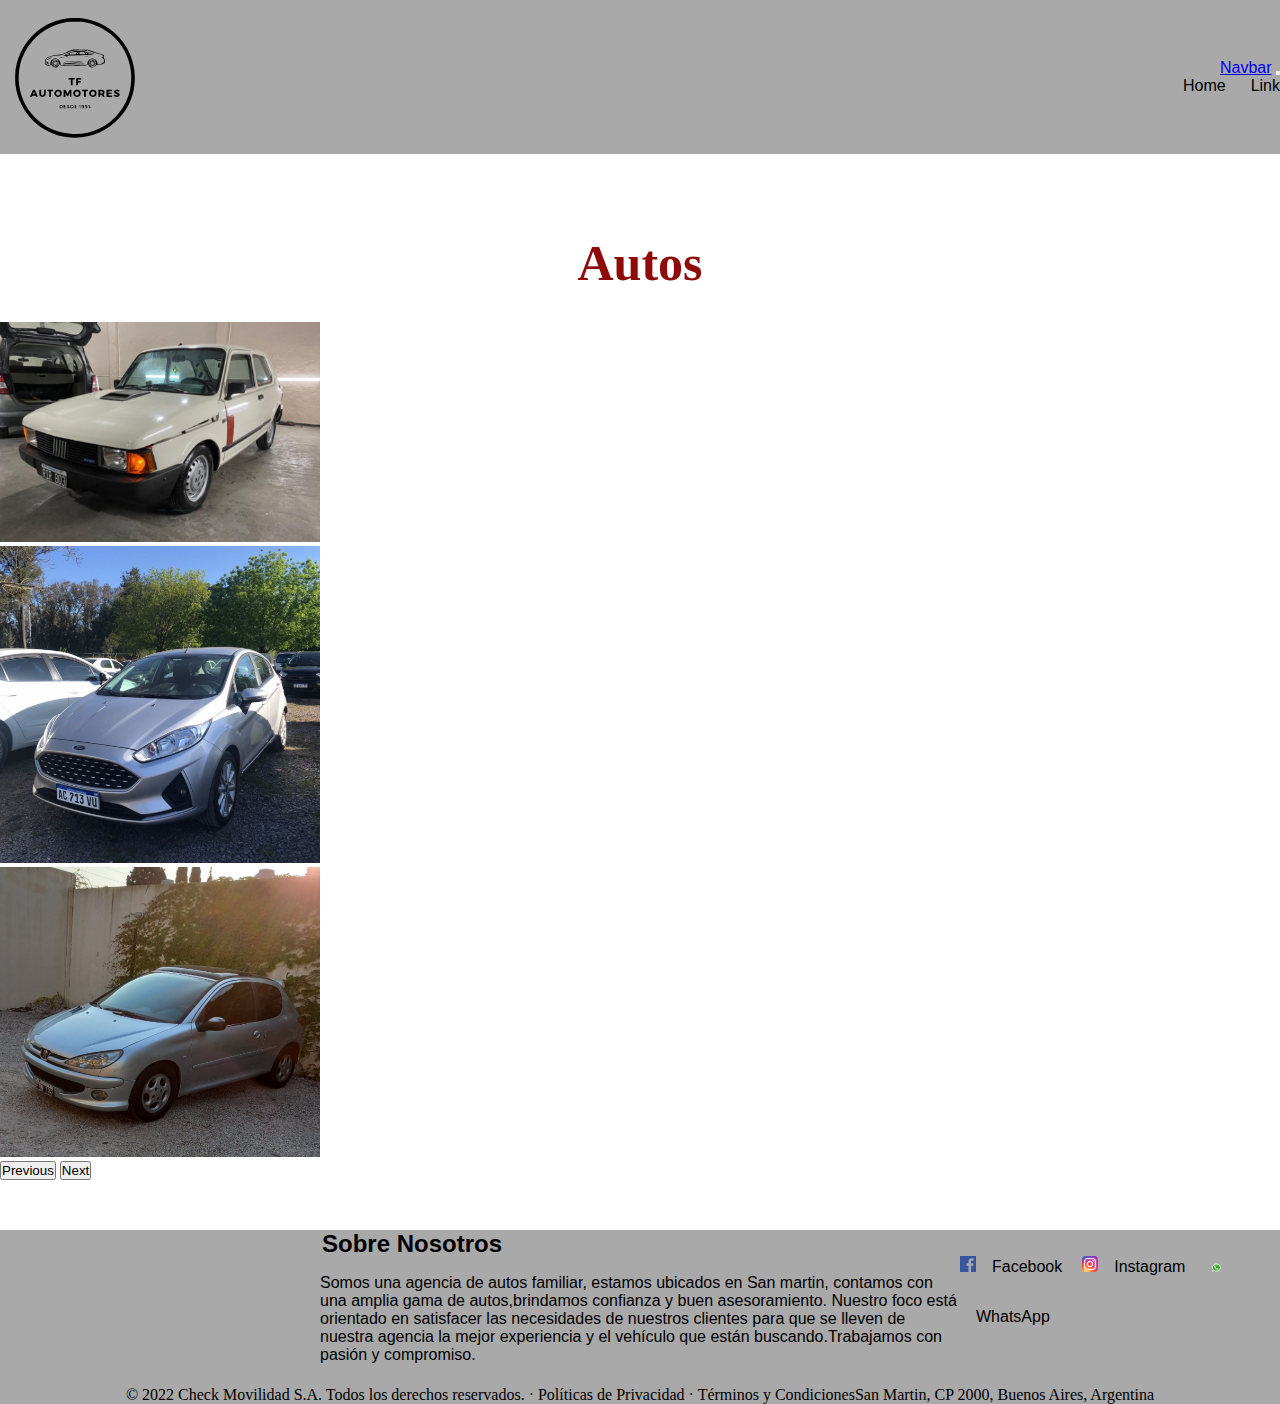
==== pages/autos.html @ e4372027 "subiendo por primera vez los archivos" ====
<!DOCTYPE html>
<html lang="en">

<head>
    <meta charset="UTF-8">
    <meta http-equiv="X-UA-Compatible" content="IE=edge">
    <meta name="viewport" content="width=device-width, initial-scale=1.0">
    <!-- CSS only -->
<link href="https://cdn.jsdelivr.net/npm/bootstrap@5.2.2/dist/css/bootstrap.min.css" rel="stylesheet" integrity="sha384-Zenh87qX5JnK2Jl0vWa8Ck2rdkQ2Bzep5IDxbcnCeuOxjzrPF/et3URy9Bv1WTRi" crossorigin="anonymous">
    <!-- lin de mi css-->
    <link rel="stylesheet" href="../css/style.css">
    <title>TF AUTOMOTORES 🚗</title>
</head>

<body>
    <header >
        <!-- LOGO DE LA PAGINA-->
           <div>
            <a class="LogoImg" href="index.html">
                <img class="LogoImg" src="../logo/Logo-comida-empanadas-ilustrativo-negro.svg"
                    alt="Logo page">
            </a> </div>
        <div class="Menu">
          <nav class="navbar navbar-expand-lg bg-light">
            <div class="container-fluid">
              <a class="navbar-brand" href="#">Navbar</a>
              <button class="navbar-toggler" type="button" data-bs-toggle="collapse" data-bs-target="#navbarSupportedContent" aria-controls="navbarSupportedContent" aria-expanded="false" aria-label="Toggle navigation">
                <span class="navbar-toggler-icon"></span>
              </button>
              <div class="collapse navbar-collapse" id="navbarSupportedContent">
                <ul class="navbar-nav me-auto mb-2 mb-lg-0">
                  <li class="nav-item">
                    <a class="nav-link active" aria-current="page" href="#">Home</a>
                  </li>
                  <li class="nav-item">
                    <a class="nav-link" href="#">Link</a>
                  </li>
                  <!--<li class="nav-item dropdown">
                    <a class="nav-link dropdown-toggle" href="#" role="button" data-bs-toggle="dropdown" aria-expanded="false">
                      Dropdown
                    </a>
                    <ul class="dropdown-menu">
                      <li><a class="dropdown-item" href="#">Action</a></li>
                      <li><a class="dropdown-item" href="#">Another action</a></li>
                      <li><hr class="dropdown-divider"></li>
                      <li><a class="dropdown-item" href="#">Something else here</a></li>
                    </ul>
                  </li> -->
                  
                </ul>
              </div>
            </div>
          </nav>
        </div>
    </header>
    
    <!-- contenido principal-->
    <main>
            <h1>Autos</h1>
            <div>
                <div id="carouselExampleControls" class="carousel slide" data-bs-ride="carousel">
                    <div class="carousel-inner">
                      <div class="carousel-item active">
                        <img src="../Fotos/fiat147.png" class="d-block  ImgFiat" alt="...">
                      </div>
                      <div class="carousel-item">
                        <img src="../Fotos/ford-fiesta.png" class="d-block  ImgFiesta " alt="...">
                      </div>
                      <div class="carousel-item">
                        <img src="../Fotos/peugeot206.png" class="d-block  ImgPeugeot" alt="...">
                      </div>
                    </div>
                    <button class="carousel-control-prev" type="button" data-bs-target="#carouselExampleControls" data-bs-slide="prev">
                      <span class="carousel-control-prev-icon" aria-hidden="true"></span>
                      <span class="visually-hidden">Previous</span>
                    </button>
                    <button class="carousel-control-next" type="button" data-bs-target="#carouselExampleControls" data-bs-slide="next">
                      <span class="carousel-control-next-icon" aria-hidden="true"></span>
                      <span class="visually-hidden">Next</span>
                    </button>
                  </div>
            </div>
        </main>
        
        <footer>
            <div class="Prueba">
            <div class="Prueba2"> <h2 class="Nosotros"> Sobre Nosotros</h2>
                        <p class="TextoNosotros"> Somos una agencia de autos familiar, estamos ubicados en San martin, contamos con una amplia gama de autos,brindamos confianza y buen asesoramiento. Nuestro foco está orientado en satisfacer las necesidades de
                    nuestros clientes para que se lleven de nuestra agencia la mejor experiencia y el vehículo que están
                    buscando.Trabajamos con pasión y compromiso. </p> 
                </div>
    
                <div class="RedesPie">
                    <a href="#"><img src="../Fotos/124010.png" alt=""><p>Facebook</p></a>
                    <a href="#"><img src="../Fotos/logoinsta1.png" alt=""><p>Instagram</p></a>
                    <a href="#"><img src="../Fotos/logowhats.png" alt=""><p>WhatsApp</p></a>
                </div>
            </div>
            <div class="Terminos">
                <p> © 2022 Check Movilidad S.A. Todos los derechos reservados. · Políticas de Privacidad · Términos y
                    Condiciones</p>
                <p> San Martin, CP 2000, Buenos Aires, Argentina </p> 
            </div>
        </footer>
    <!-- JavaScript Bundle with Popper -->
<script src="https://cdn.jsdelivr.net/npm/bootstrap@5.2.2/dist/js/bootstrap.bundle.min.js" integrity="sha384-OERcA2EqjJCMA+/3y+gxIOqMEjwtxJY7qPCqsdltbNJuaOe923+mo//f6V8Qbsw3" crossorigin="anonymous"></script>
</body>
</html>
---- css/style.css ----
/*reset*/
*{
    margin: 0;
    padding: 0;
    box-sizing: border-box;
}

/* estilos del body*/


body{
    background-color: darkgray;
}

header{
    display: flex;
    justify-content: space-between;
    align-items: center;
}
.LogoImg{
    display: inline;
    flex-wrap: wrap;
    justify-content: left;
    height: 150px;
    width: 150px;
}

.Menu{
    margin: 0px;
    font-family: 'Lucida Sans', 'Lucida Sans Regular', 'Lucida Grande', 'Lucida Sans Unicode', Geneva, Verdana, sans-serif;
    display: inline;
    flex-wrap: wrap;
    text-align: right;
}

nav ul{
    gap: 25px;
    list-style: none;
    display: flex;
}

nav ul li a{
    text-decoration: none;
    font-family: Impact, Haettenschweiler, 'Arial Narrow Bold', sans-serif;
    color: black;
} 




/* estilos de footer */ 
.Prueba{
    display: flex;
    justify-content: space-between;
    align-items: center;
}

footer{
    background-color:darkgrey;
}

.Prueba2{
    margin-left: 20rem;
}
.TextoNosotros{
    font-family: 'Lucida Sans', 'Lucida Sans Regular', 'Lucida Grande', 'Lucida Sans Unicode', Geneva, Verdana, sans-serif;
    height: 5rem;
    width: 40rem;
    margin-top: 1rem;
}
.Nosotros{
    margin-left: 2px;
    font-family: Impact, Haettenschweiler, 'Arial Narrow Bold', sans-serif;
}

footer .RedesPie a{
    text-decoration: none;
    color: black;
}
footer .RedesPie a img{
    width: 1rem;
}

footer a p{
    display: inline-block;
    padding: 1rem;
    font-family: Impact, Haettenschweiler, 'Arial Narrow Bold', sans-serif;
}

.Terminos{
    background-color: darkgray;
    margin-top: 2rem;
    display: flex;
    justify-content: center;
}

/* estilo pagina trabaja con nostros*/

/* estilos de main */
main {
    background-color: white;
    padding: 50px 0;
}
main h1{
    font-size: 50px;
    text-align: center;
    margin: 30px 0px;
    color: rgb(142, 11, 11);
}

main h2{
    text-align: center;
    margin: 20px 0px;
    color: rgb(142, 11, 11);
}

main .venta {
    margin: 40px 0;
    display: flex;
}
main .venta .venta-hijo h3{
    text-align: center;
}

main .venta .venta-hijo img{
    margin: 0 100px;
    width: 400px;
    height: 400px;
}


main .venta .venta-hijo p{
    text-align: center;
    margin: 0 50px;
}

.FormTcn{
    display: inline;
}

.LegendTcn{
    color: black;
    font-weight: bold;
    margin-top: 100px;
    margin-bottom: 50px;
}

/* estilos de footer */ 
.PruebaTcn{
    display: flex;
    justify-content: space-between;
    align-items: center;
}

footer{
    background-color:darkgrey;
}

.Prueba2Tcn{
    margin-left: 20px;
}
.TextoNosotrosTcn{
    font-family: 'Lucida Sans', 'Lucida Sans Regular', 'Lucida Grande', 'Lucida Sans Unicode', Geneva, Verdana, sans-serif;
    height: 100px;
    width: 450px;
    margin-top: 10px;
}
.NosotrosTcn{
    margin-left: 150px;
    font-family: Impact, Haettenschweiler, 'Arial Narrow Bold', sans-serif;
}

footer .RedesPieTcn a{
    text-decoration: none;
    color: black;
}
footer .RedesPieTcn a img{
    width: 20rem;
}

.Footer a p{
    display: inline-block;
    padding: 15rem;
    font-family: Impact, Haettenschweiler, 'Arial Narrow Bold', sans-serif;
}

.TerminosTcn{
    background-color: darkgray;
    margin-top: 150px;
    display: flex;
    justify-content: center;
}

/* estilo de la pagina contacto*/

.MainContacto{
    background-color: white;
    display: flex;
    justify-content: space-between;
    padding: 0 80px;
    }

    .MainContacto h2{
        text-align: center;
        margin-bottom: 20px;
        font-size: 40px;
    }
    
    .ContactoFormulario{
        width: 50%;
    }
    
    .ContactoFormulario div{
        font-size: 20px;
        margin: 50px;
    }
    
    
    .ContactoFormulario legend{
        font-size: 20px;
        text-align: center;
    }
    
    .ContactoFormulario input{
        font-size: 20px;
    }
    
    .ContactoFormulario {
        margin: 0 auto;
        width: 400px;
        padding: 20px;
    }
    
    .ContactoFormulario  label {
        display: inline-block;
    }
      
    .ContactoFormulario input, textarea {
        width: 300px;
    }
    
    .ContactoFormulario input{
        margin: 5px;
    } 

.EscribinosContacto{
    color:brown;
    font-size: xx-large;
    font-family: arial;
}

.ContactoInformacion{
    text-align: center;
    width: 50%;
}

.ContactoInformacion h2 {
    margin-bottom: 20px;
    font-size: 40px;
}

.ContactoInformacion p {
    margin-top: 30px;
    font-size: 15px;
}

/*Autos*/

.ImgFiat{
    width: 20rem;
}

.ImgFiesta{
    width: 20rem;
}

.ImgPeugeot{
    width: 20rem;
}








/* Index*/

.CarrouselUno{

}

.CarrouselDos{

}

.CarrouselTres{

}
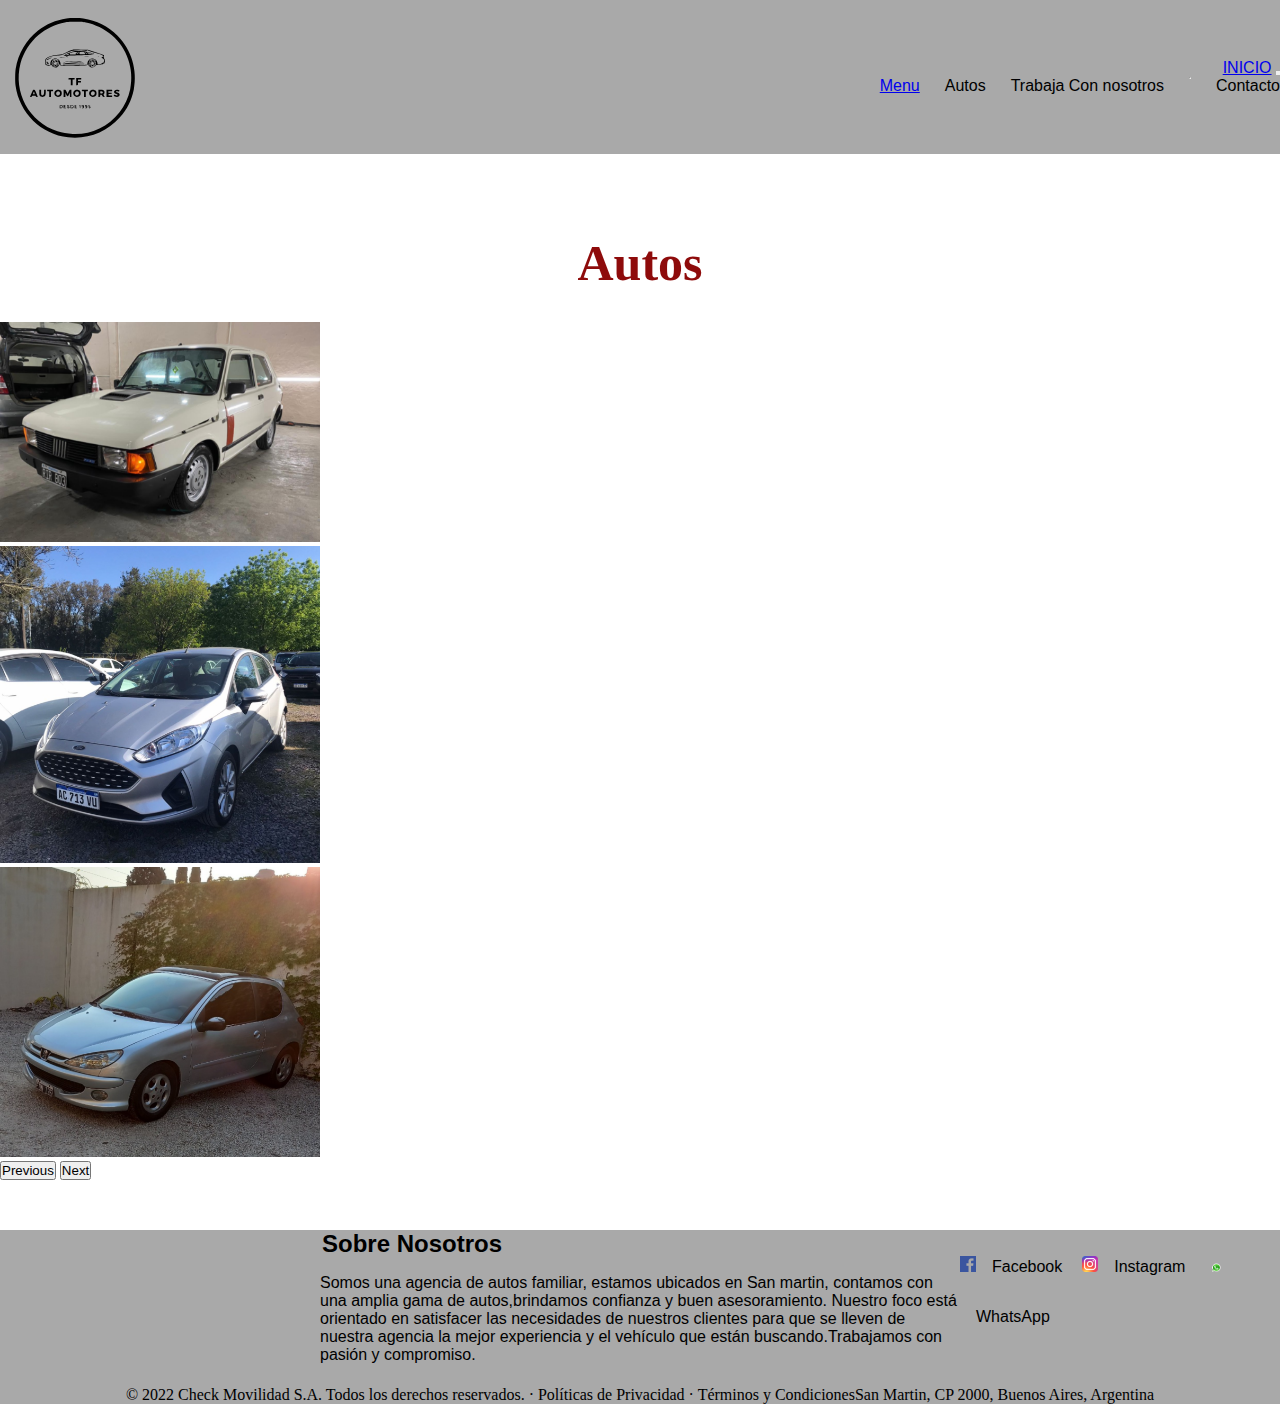
==== commit c72c0c18: "cambios en autos y css" ====
--- a/pages/autos.html
+++ b/pages/autos.html
@@ -21,32 +21,24 @@
                     alt="Logo page">
             </a> </div>
         <div class="Menu">
-          <nav class="navbar navbar-expand-lg bg-light">
+          <nav class="navbar navbar-expand-lg bg-$gray-500">
             <div class="container-fluid">
-              <a class="navbar-brand" href="#">Navbar</a>
+              <a class="navbar-brand" href="../index.html">INICIO</a>
               <button class="navbar-toggler" type="button" data-bs-toggle="collapse" data-bs-target="#navbarSupportedContent" aria-controls="navbarSupportedContent" aria-expanded="false" aria-label="Toggle navigation">
                 <span class="navbar-toggler-icon"></span>
               </button>
               <div class="collapse navbar-collapse" id="navbarSupportedContent">
                 <ul class="navbar-nav me-auto mb-2 mb-lg-0">
-                  <li class="nav-item">
-                    <a class="nav-link active" aria-current="page" href="#">Home</a>
-                  </li>
-                  <li class="nav-item">
-                    <a class="nav-link" href="#">Link</a>
-                  </li>
-                  <!--<li class="nav-item dropdown">
                     <a class="nav-link dropdown-toggle" href="#" role="button" data-bs-toggle="dropdown" aria-expanded="false">
-                      Dropdown
+                      Menu
                     </a>
                     <ul class="dropdown-menu">
-                      <li><a class="dropdown-item" href="#">Action</a></li>
-                      <li><a class="dropdown-item" href="#">Another action</a></li>
+                      <li><a class="dropdown-item" href="../pages/autos.html">Autos</a></li>
+                      <li><a class="dropdown-item" href="../pages/tcn.html">Trabaja Con nosotros</a></li>
                       <li><hr class="dropdown-divider"></li>
-                      <li><a class="dropdown-item" href="#">Something else here</a></li>
+                      <li><a class="dropdown-item" href="../pages/contacto.html"> Contacto</a></li>
                     </ul>
-                  </li> -->
-                  
+                  </li>
                 </ul>
               </div>
             </div>
--- a/css/style.css
+++ b/css/style.css
@@ -276,25 +276,4 @@
 
 .ImgPeugeot{
     width: 20rem;
-}
-
-
-
-
-
-
-
-
-/* Index*/
-
-.CarrouselUno{
-
-}
-
-.CarrouselDos{
-
-}
-
-.CarrouselTres{
-
 }